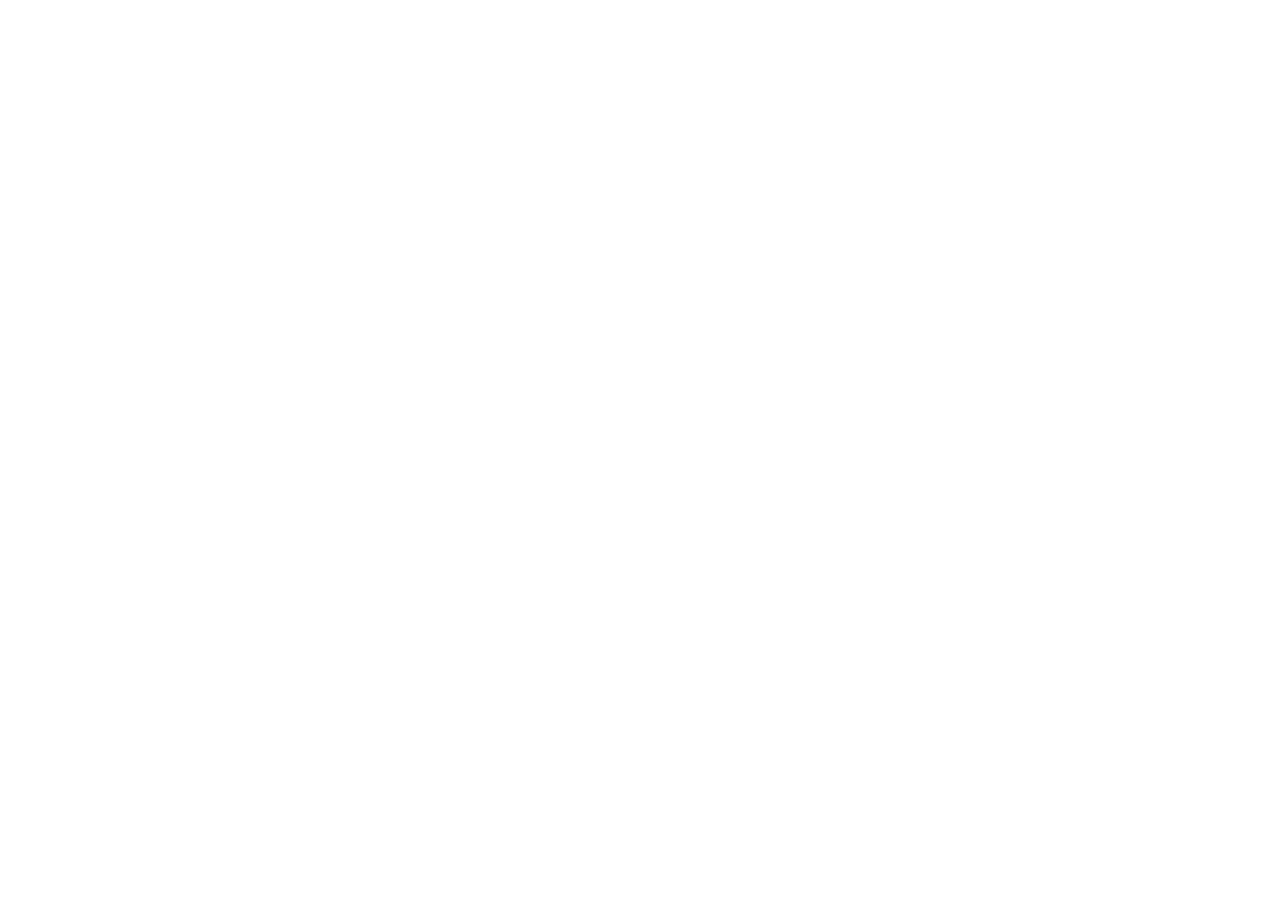
==== module2-solution-perez/index.html @ 81e26484 "mi primer gitpage" ====
<!DOCTYPE HTML>
<html>
    <head>
        <meta name="viewport" content="width=device-width, initial-scale=1">
        <meta http-equiv="Content-Type" content="text/html; charset=utf-8" />
        <title>SOLUTION MODULE 2 HTML5/CSS3</title>
        <script type="text/javascript" src="animacion.js"></script>
    </head>
    <body>





        <script>

        </script>
    </body>
</html>
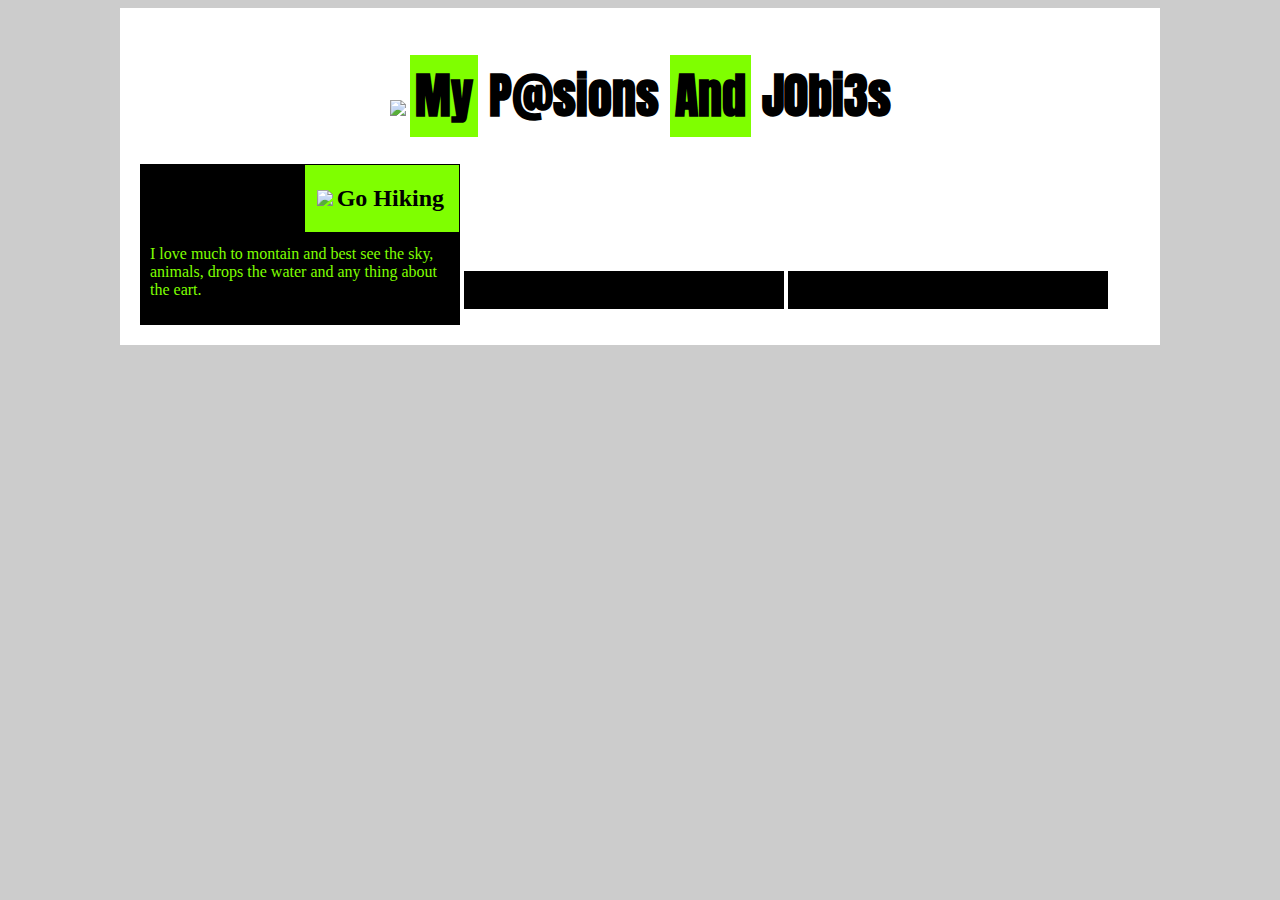
==== commit b2ed58fd: "solution module 2 coursera" ====
--- a/module2-solution-perez/index.html
+++ b/module2-solution-perez/index.html
@@ -1,19 +1,31 @@
 <!DOCTYPE HTML>
 <html>
     <head>
+         <meta charset="utf-8">
         <meta name="viewport" content="width=device-width, initial-scale=1">
         <meta http-equiv="Content-Type" content="text/html; charset=utf-8" />
         <title>SOLUTION MODULE 2 HTML5/CSS3</title>
-        <script type="text/javascript" src="animacion.js"></script>
+         <link rel="stylesheet" href="css/style-global.css">
+         <link href="https://fonts.googleapis.com/css?family=Anton|Permanent+Marker&display=swap" rel="stylesheet">
     </head>
     <body>
-
-
-
-
-
-        <script>
-
-        </script>
+        <div class="container-personal">
+            <header>
+                 <img src="https://www.emojimeanings.net/img/emojis/man-dancing_1f57a.png">  
+                 <h1><span style=" background-color: chartreuse; padding: 5px;color:#black">My</span> P@sions <span style=" background-color: chartreuse; padding: 5px;color:#black">And</span> J0bi3s</h1>  
+            </header>
+             
+             <section> 
+                 <article>    
+                     <div class="title-box">  
+                         <img class="miniature" width="30" src="https://www.emojimeanings.net/img/emojis/earth-globe-asia-australia_1f30f.png">   
+                          <h2 style="display: inline-block;">Go Hiking</h2>  
+                     </div>
+                     <p style="padding-top: 55px;color: chartreuse;"> I love much to montain and best see the sky, animals, drops the water and any thing about the eart.</p>
+                 </article> 
+                <article>Article 2</article>
+                <article>Article 3</article> 
+              </section> 
+        </div> 
     </body>
 </html>--- a/module2-solution-perez/css/style-global.css
+++ b/module2-solution-perez/css/style-global.css
@@ -0,0 +1,62 @@
+/*
+To change this license header, choose License Headers in Project Properties.
+To change this template file, choose Tools | Templates
+and open the template in the editor.
+*/
+/* 
+    Created on : 11/08/2019, 06:42:03 PM
+    Author     : Nestor.p
+*/
+
+body{
+    background-color:#cccccc;
+}
+
+
+header{
+    text-align: center;
+}
+
+.container-personal{
+    width: 1000px;
+    margin: 0 auto;
+    padding: 20px;
+    background-color:#fff ;
+}
+
+header h1{
+    text-align: center;
+    font-size: 3em;
+    color:black;
+    font-weight: bold;
+    font-family: 'Anton', sans-serif;
+    display: inline-block;
+}
+header img, img .miniature{
+    display: inline-block;
+    position: relative;
+}
+
+section article{
+    display: inline-block;
+    position: relative;
+}
+
+article{
+    width: 30%;
+    height: auto;
+    background-color: #000;
+    color:#000;
+    padding: 10px;
+    font-family: 'Permanent Marker', cursive;
+}
+.title-box{
+    border: 1px solid;
+    text-align: right;
+    padding-right: 15px;
+    padding-left: 12px;
+    right: 0px;
+    top: 0;
+    position: absolute;
+    background-color: chartreuse;
+}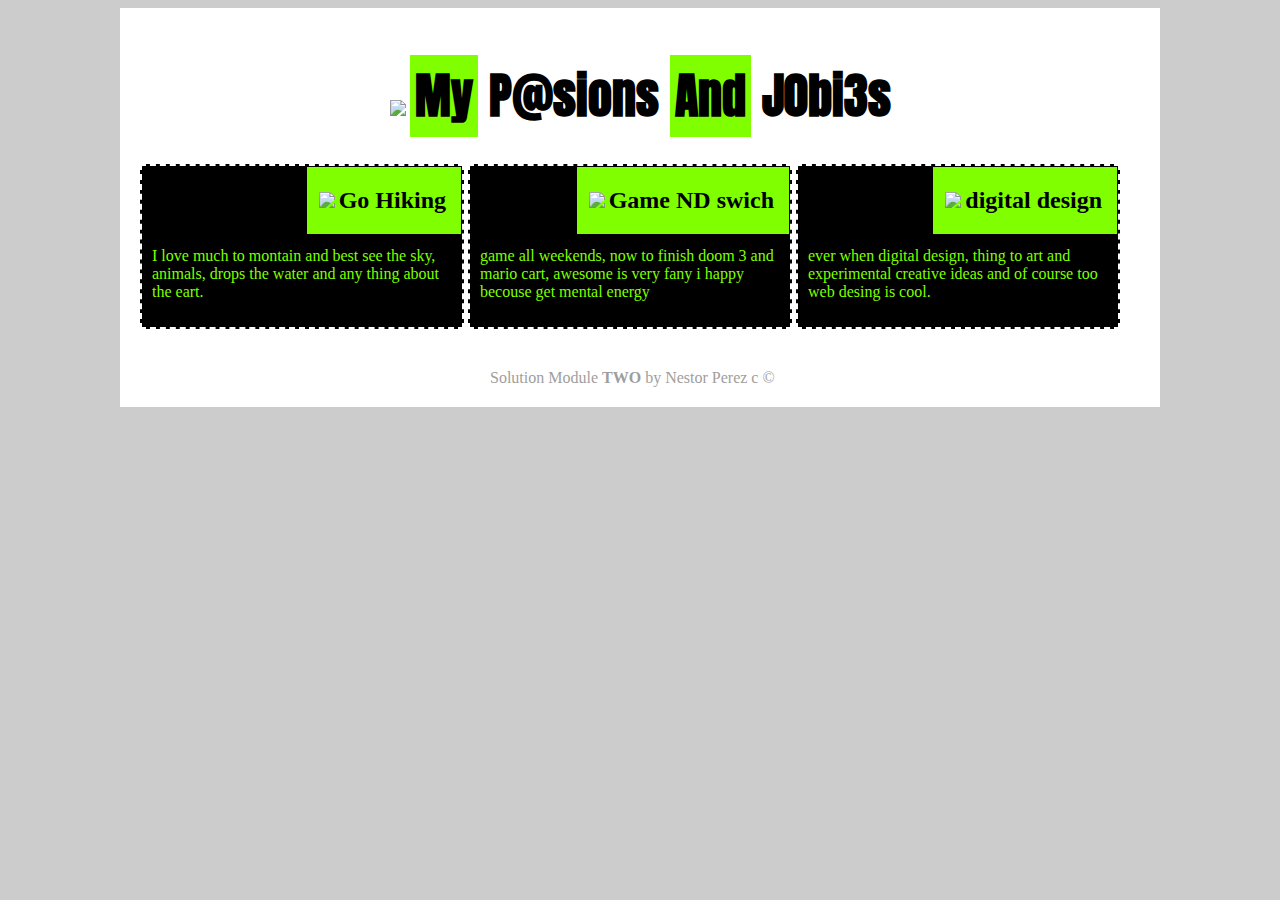
==== commit b1dce59a: "solution module 2 coursera" ====
--- a/module2-solution-perez/index.html
+++ b/module2-solution-perez/index.html
@@ -23,9 +23,22 @@
                      </div>
                      <p style="padding-top: 55px;color: chartreuse;"> I love much to montain and best see the sky, animals, drops the water and any thing about the eart.</p>
                  </article> 
-                <article>Article 2</article>
-                <article>Article 3</article> 
+                 <article>    
+                     <div class="title-box">  
+                         <img class="miniature" width="30" src="https://www.emojimeanings.net/img/emojis/joystick_1f579.png">   
+                          <h2 style="display: inline-block;">Game ND swich</h2>  
+                     </div>
+                     <p style="padding-top: 55px;color: chartreuse;"> game all weekends, now to finish doom 3 and mario cart, awesome is very fany i happy becouse get mental energy</p>
+                 </article> 
+                 <article>    
+                     <div class="title-box">  
+                         <img class="miniature" width="30" src="https://www.emojimeanings.net/img/emojis/electric-light-bulb_1f4a1.png">   
+                          <h2 style="display: inline-block;">digital design</h2>  
+                     </div>
+                     <p style="padding-top: 55px;color: chartreuse;"> ever when digital design, thing to art and experimental creative ideas and of course too web desing is cool.</p>
+                 </article> 
               </section> 
-        </div> 
+            <footer style="margin: 0 auto;width: 300px;padding-top: 40px;color: #9E9E9E;">Solution Module <b>TWO</b> by Nestor Perez c &copy;</footer>
+        </div>     
     </body>
-</html>+</html>      --- a/module2-solution-perez/css/style-global.css
+++ b/module2-solution-perez/css/style-global.css
@@ -40,6 +40,7 @@
 section article{
     display: inline-block;
     position: relative;
+    vertical-align: middle;
 }
 
 article{
@@ -49,6 +50,7 @@
     color:#000;
     padding: 10px;
     font-family: 'Permanent Marker', cursive;
+   border: 2px dashed #fff;
 }
 .title-box{
     border: 1px solid;
@@ -59,4 +61,40 @@
     top: 0;
     position: absolute;
     background-color: chartreuse;
+}
+
+@media (min-width: 768px) and (max-width:991px){
+    article{
+         width: 47%;
+         height: auto;
+         background-color: #000;
+         color:#000;
+         padding: 10px;
+         font-family: 'Permanent Marker', cursive;
+        border: 2px dashed #fff;
+     } 
+     article:nth-child(3n){
+         width: 97%;
+         height: auto;
+         background-color: #000;
+         color:#000;
+         padding: 10px;
+         font-family: 'Permanent Marker', cursive;
+        border: 2px dashed #fff;
+        margin-top: 4px;
+     }
+}
+
+@media (max-width: 767px){
+    article{
+         width: 97%;
+         height: auto;
+         background-color: #000;
+         color:#000;
+         padding: 10px;
+         font-family: 'Permanent Marker', cursive;
+        border: 2px dashed #fff;
+        margin-bottom: 10px;
+     } 
+    
 }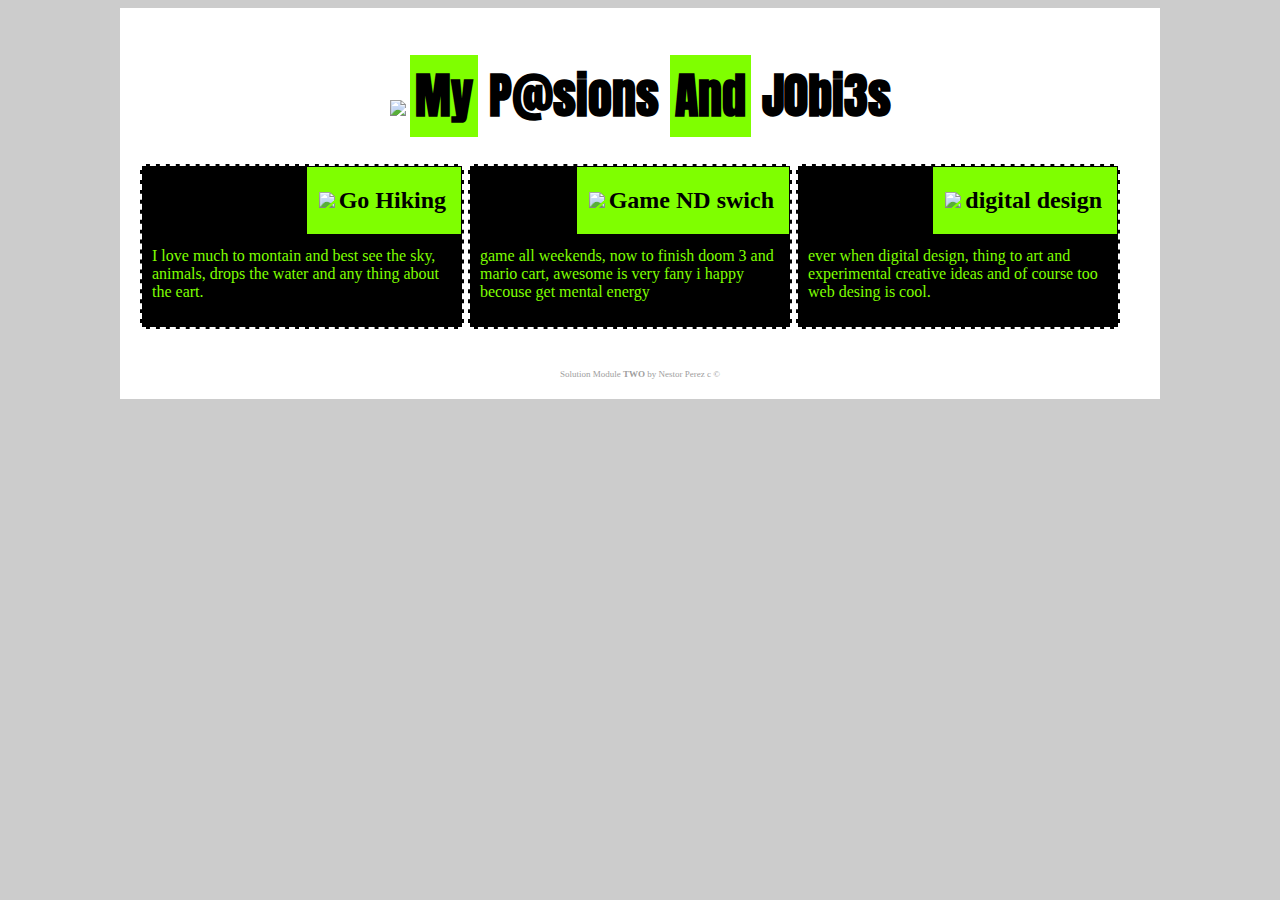
==== commit 09257d32: "Update index.html" ====
--- a/module2-solution-perez/index.html
+++ b/module2-solution-perez/index.html
@@ -3,11 +3,10 @@
     <head>
          <meta charset="utf-8">
         <meta name="viewport" content="width=device-width, initial-scale=1">
-        <meta http-equiv="Content-Type" content="text/html; charset=utf-8" />
         <title>SOLUTION MODULE 2 HTML5/CSS3</title>
          <link rel="stylesheet" href="css/style-global.css">
          <link href="https://fonts.googleapis.com/css?family=Anton|Permanent+Marker&display=swap" rel="stylesheet">
-    </head>
+    </head>  
     <body>
         <div class="container-personal">
             <header>
@@ -38,7 +37,8 @@
                      <p style="padding-top: 55px;color: chartreuse;"> ever when digital design, thing to art and experimental creative ideas and of course too web desing is cool.</p>
                  </article> 
               </section> 
-            <footer style="margin: 0 auto;width: 300px;padding-top: 40px;color: #9E9E9E;">Solution Module <b>TWO</b> by Nestor Perez c &copy;</footer>
+            <footer style="margin: 0 auto;width: 300px;padding-top: 40px;color: #9E9E9E;font-size: xx-small;
+    text-align: center;">Solution Module <b>TWO</b> by Nestor Perez c &copy;</footer>
         </div>     
     </body>
-</html>      +</html>      
--- a/module2-solution-perez/css/style-global.css
+++ b/module2-solution-perez/css/style-global.css
@@ -63,9 +63,15 @@
     background-color: chartreuse;
 }
 
-@media (min-width: 768px) and (max-width:991px){
+@media (min-width: 768px) and (max-width:991px){ 
+    .container-personal{
+        width: 100%;
+        margin: 0 auto;
+        padding: 20px;
+        background-color:#fff ;
+    }
     article{
-         width: 47%;
+         width: 46%;
          height: auto;
          background-color: #000;
          color:#000;
@@ -86,6 +92,12 @@
 }
 
 @media (max-width: 767px){
+    .container-personal{
+        width: 90%;
+        margin: 0 auto;
+        padding: 20px;
+        background-color:#fff ;
+    }
     article{
          width: 97%;
          height: auto;
@@ -97,4 +109,4 @@
         margin-bottom: 10px;
      } 
     
-}+}
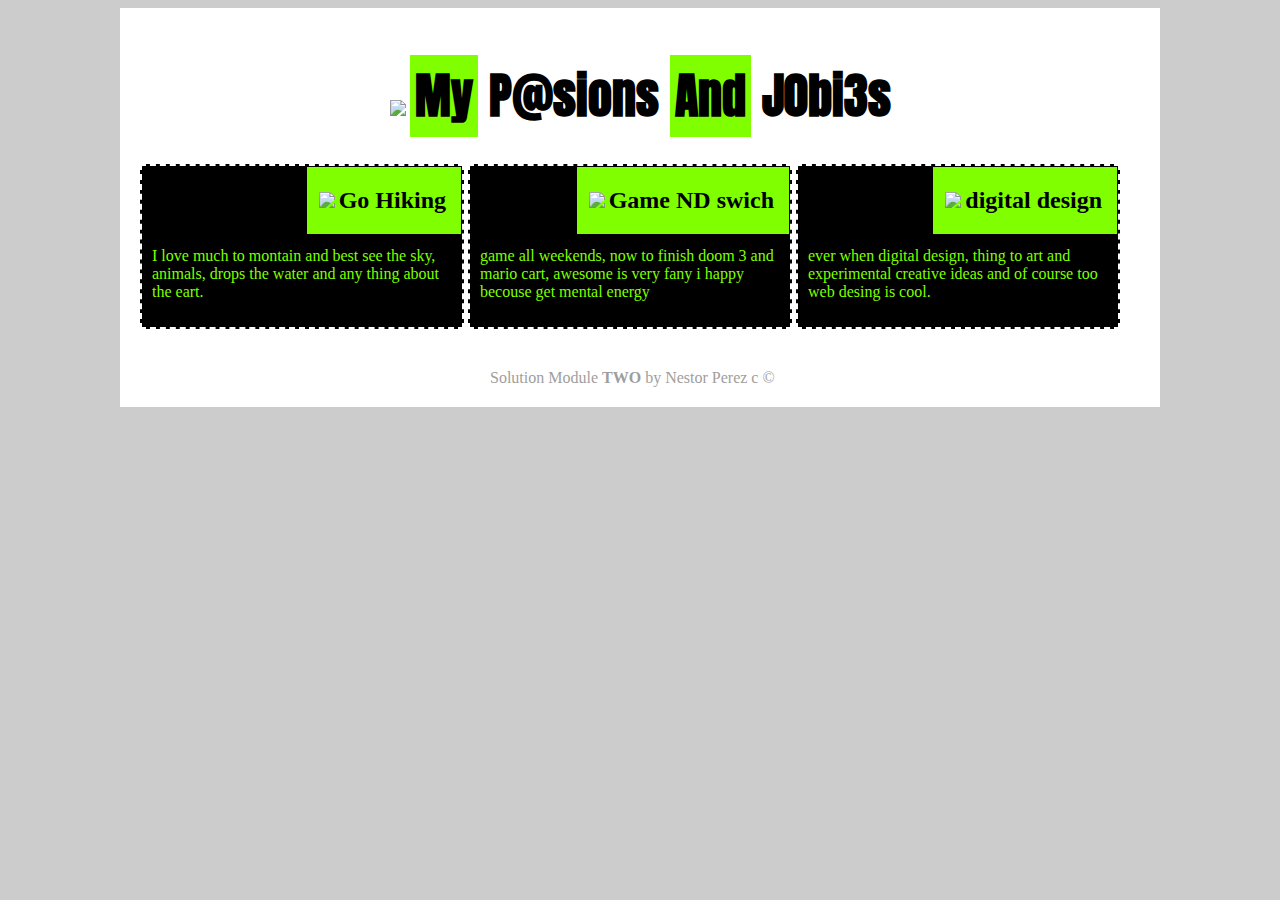
==== commit 55311499: "mi primer gitpage" ====
--- a/module2-solution-perez/index.html
+++ b/module2-solution-perez/index.html
@@ -1,12 +1,12 @@
 <!DOCTYPE HTML>
 <html>
     <head>
-         <meta charset="utf-8">
+        <meta charset="utf-8">
         <meta name="viewport" content="width=device-width, initial-scale=1">
         <title>SOLUTION MODULE 2 HTML5/CSS3</title>
          <link rel="stylesheet" href="css/style-global.css">
          <link href="https://fonts.googleapis.com/css?family=Anton|Permanent+Marker&display=swap" rel="stylesheet">
-    </head>  
+    </head>   
     <body>
         <div class="container-personal">
             <header>
@@ -37,8 +37,7 @@
                      <p style="padding-top: 55px;color: chartreuse;"> ever when digital design, thing to art and experimental creative ideas and of course too web desing is cool.</p>
                  </article> 
               </section> 
-            <footer style="margin: 0 auto;width: 300px;padding-top: 40px;color: #9E9E9E;font-size: xx-small;
-    text-align: center;">Solution Module <b>TWO</b> by Nestor Perez c &copy;</footer>
+            <footer style="margin: 0 auto;width: 300px;padding-top: 40px;color: #9E9E9E;">Solution Module <b>TWO</b> by Nestor Perez c &copy;</footer>
         </div>     
     </body>
-</html>      
+</html>      --- a/module2-solution-perez/css/style-global.css
+++ b/module2-solution-perez/css/style-global.css
@@ -109,4 +109,4 @@
         margin-bottom: 10px;
      } 
     
-}
+}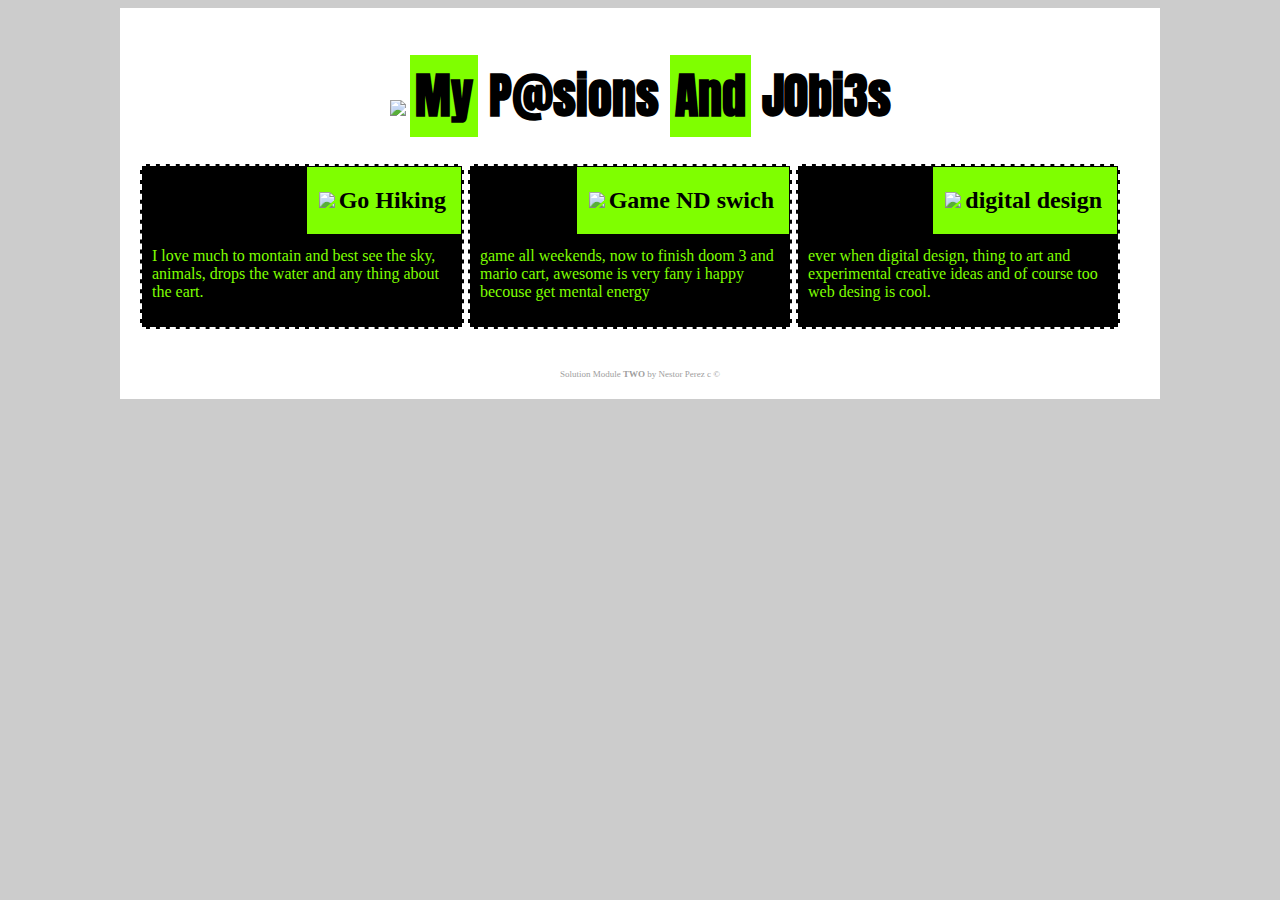
==== commit d7b12266: "Merge branch 'master' of https://github.com/nperezc/coursera-test" ====
--- a/module2-solution-perez/index.html
+++ b/module2-solution-perez/index.html
@@ -37,7 +37,8 @@
                      <p style="padding-top: 55px;color: chartreuse;"> ever when digital design, thing to art and experimental creative ideas and of course too web desing is cool.</p>
                  </article> 
               </section> 
-            <footer style="margin: 0 auto;width: 300px;padding-top: 40px;color: #9E9E9E;">Solution Module <b>TWO</b> by Nestor Perez c &copy;</footer>
+            <footer style="margin: 0 auto;width: 300px;padding-top: 40px;color: #9E9E9E;font-size: xx-small;
+    text-align: center;">Solution Module <b>TWO</b> by Nestor Perez c &copy;</footer>
         </div>     
     </body>
-</html>      +</html>      
--- a/module2-solution-perez/css/style-global.css
+++ b/module2-solution-perez/css/style-global.css
@@ -109,4 +109,4 @@
         margin-bottom: 10px;
      } 
     
-}+}
